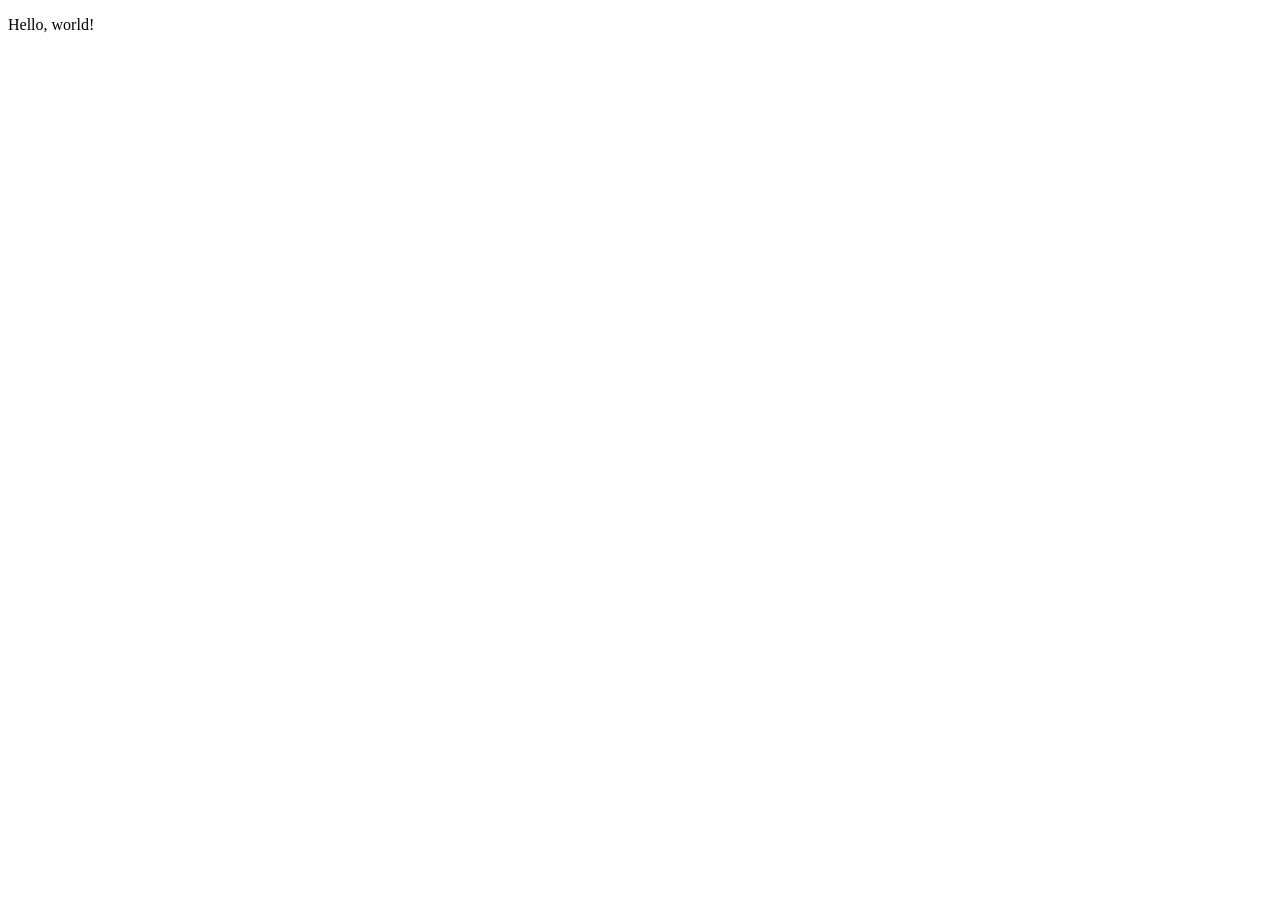
==== index.html @ 7fc9e7b6 "Create initial index.html for EGL Blog" ====
<!DOCTYPE html>
<html>

<head>
  <meta charset="utf-8">
  <title>EGL Blog</title>
  <meta name="author" content="">
  <meta name="description" content="">
  <meta name="viewport" content="width=device-width, initial-scale=1">

  <!-- <link href="css/style.css" rel="stylesheet"> -->
</head>

<body>

  <p>Hello, world!</p>

 <!-- <script src="js/script.js"></script> -->
</body>

</html>
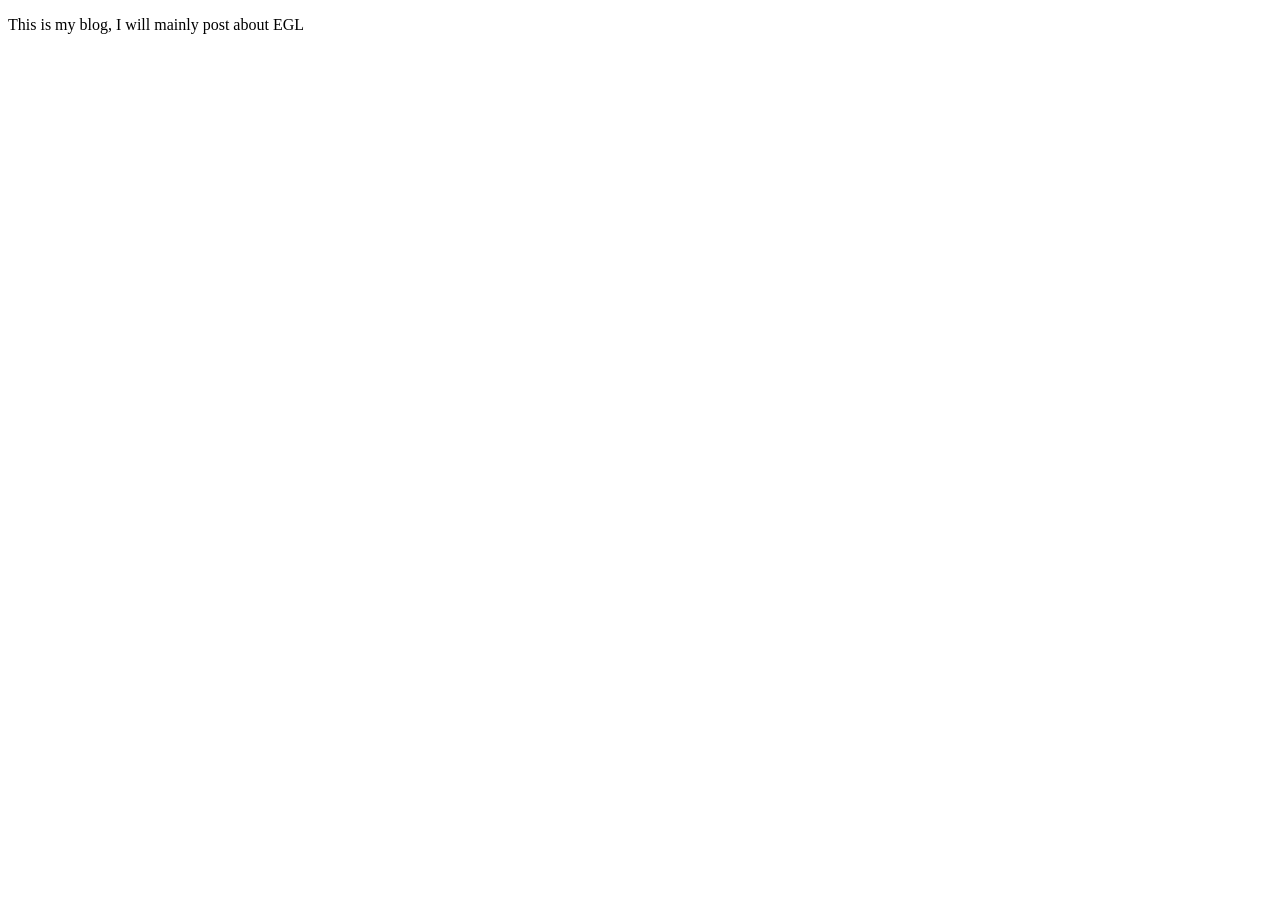
==== commit 9bc0875b: "Update blog title and introductory paragraph" ====
--- a/index.html
+++ b/index.html
@@ -3,7 +3,7 @@
 
 <head>
   <meta charset="utf-8">
-  <title>EGL Blog</title>
+  <title>CyaniaLovelace EGL</title>
   <meta name="author" content="">
   <meta name="description" content="">
   <meta name="viewport" content="width=device-width, initial-scale=1">
@@ -13,7 +13,7 @@
 
 <body>
 
-  <p>Hello, world!</p>
+  <p>This is my blog, I will mainly post about EGL</p>
 
  <!-- <script src="js/script.js"></script> -->
 </body>
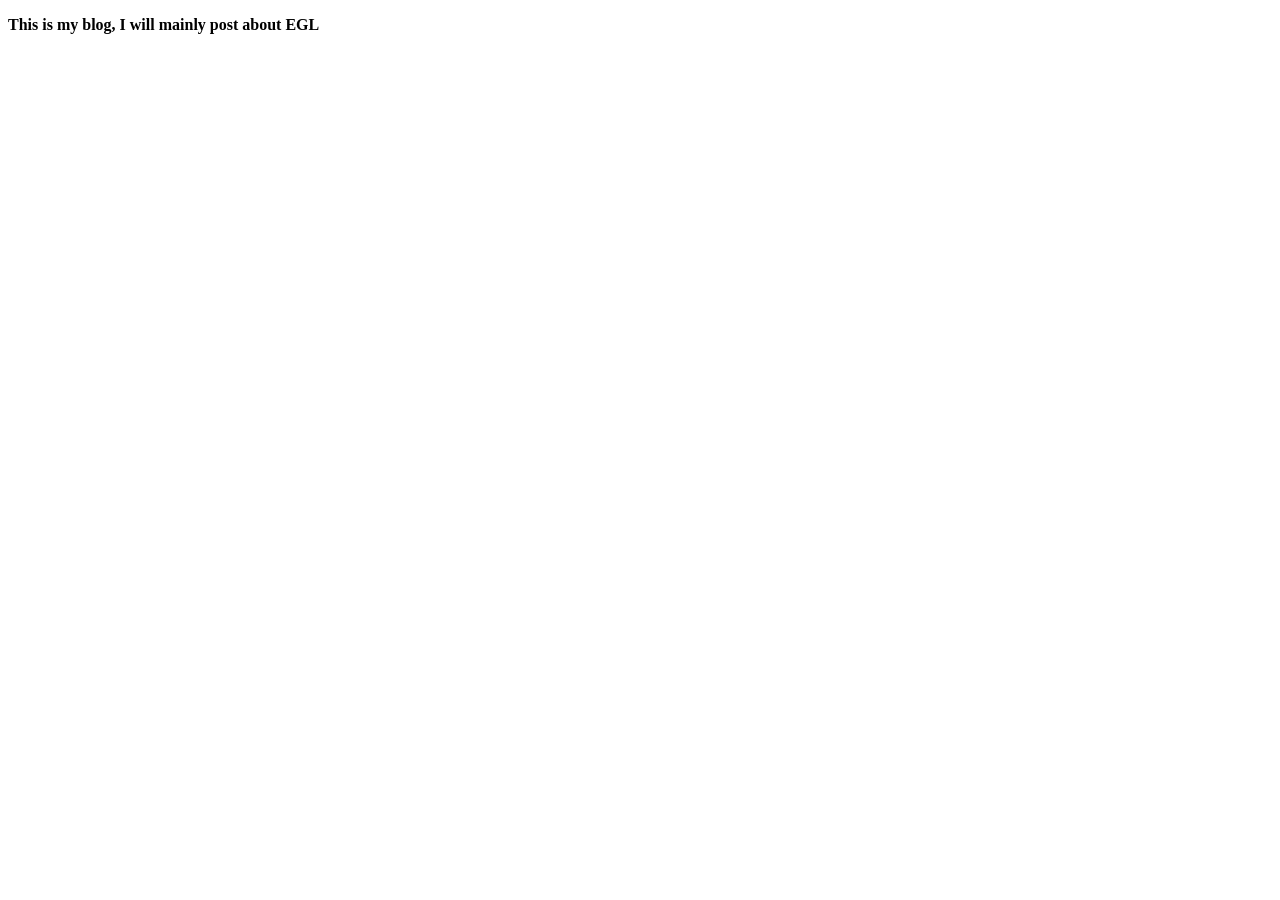
==== commit 8e7a5f26: "Uncomment stylesheet link in index.html" ====
--- a/index.html
+++ b/index.html
@@ -8,7 +8,7 @@
   <meta name="description" content="">
   <meta name="viewport" content="width=device-width, initial-scale=1">
 
-  <!-- <link href="css/style.css" rel="stylesheet"> -->
+  <link href="css/style.css" rel="stylesheet">
 </head>
 
 <body>
--- a/css/style.css
+++ b/css/style.css
@@ -0,0 +1,3 @@
+p {
+	font-weight: bold;
+}
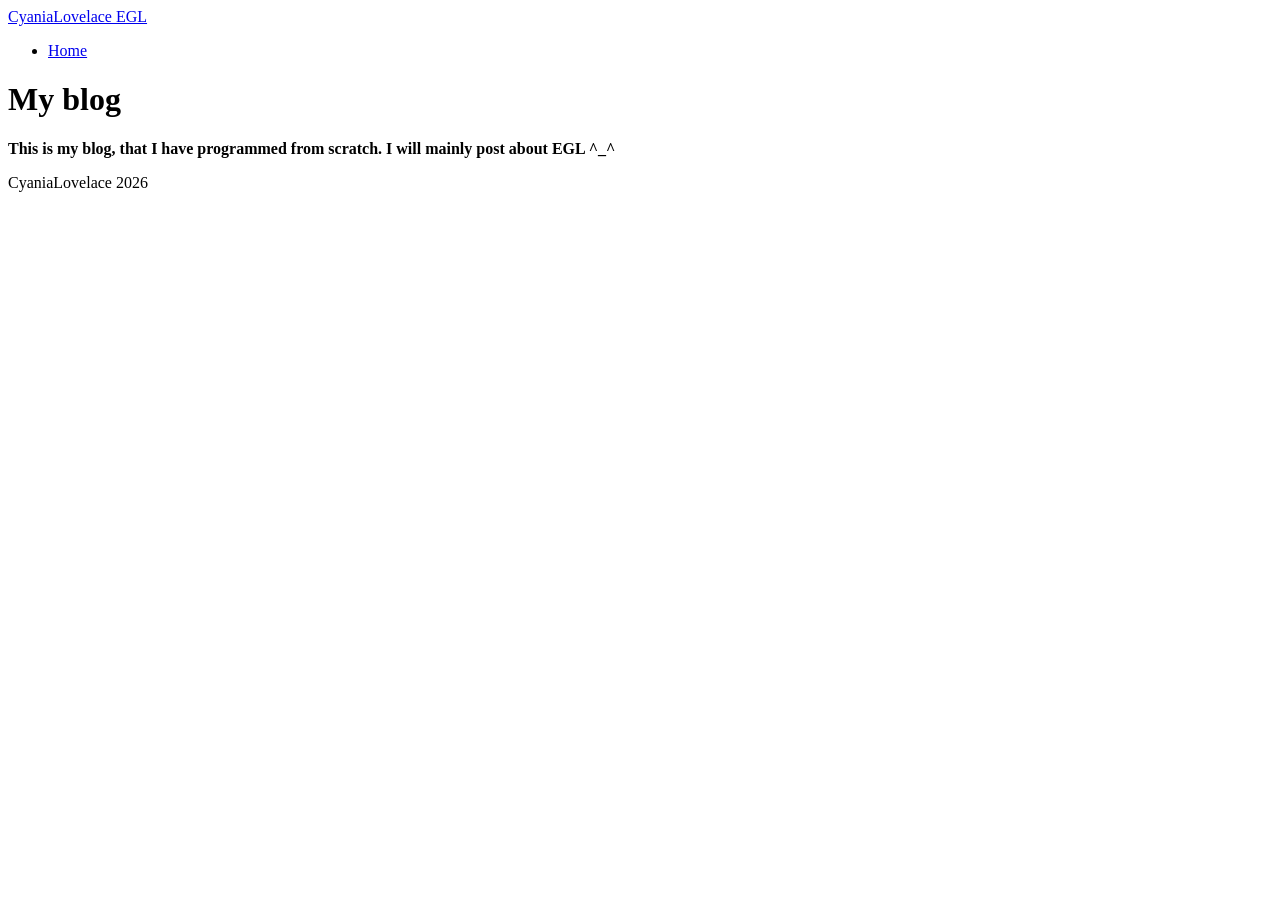
==== commit 39849e24: "Enhance index.html with header, main, and footer Added header, main section, and footer to the blog." ====
--- a/index.html
+++ b/index.html
@@ -13,7 +13,23 @@
 
 <body>
 
-  <p>This is my blog, I will mainly post about EGL</p>
+  <header>
+    <a href="index.html">CyaniaLovelace EGL</a>
+    <nav>
+      <ul>
+        <li><a href="index.html">Home</a></li>
+      </ul>
+    </nav>
+  </header>
+  
+<main>
+  <h1>My blog</h1>
+  <p>This is my blog, that I have programmed from scratch. I will mainly post about EGL ^_^</p>
+</main>
+
+<footer>
+  CyaniaLovelace 2026
+</footer>
 
  <!-- <script src="js/script.js"></script> -->
 </body>
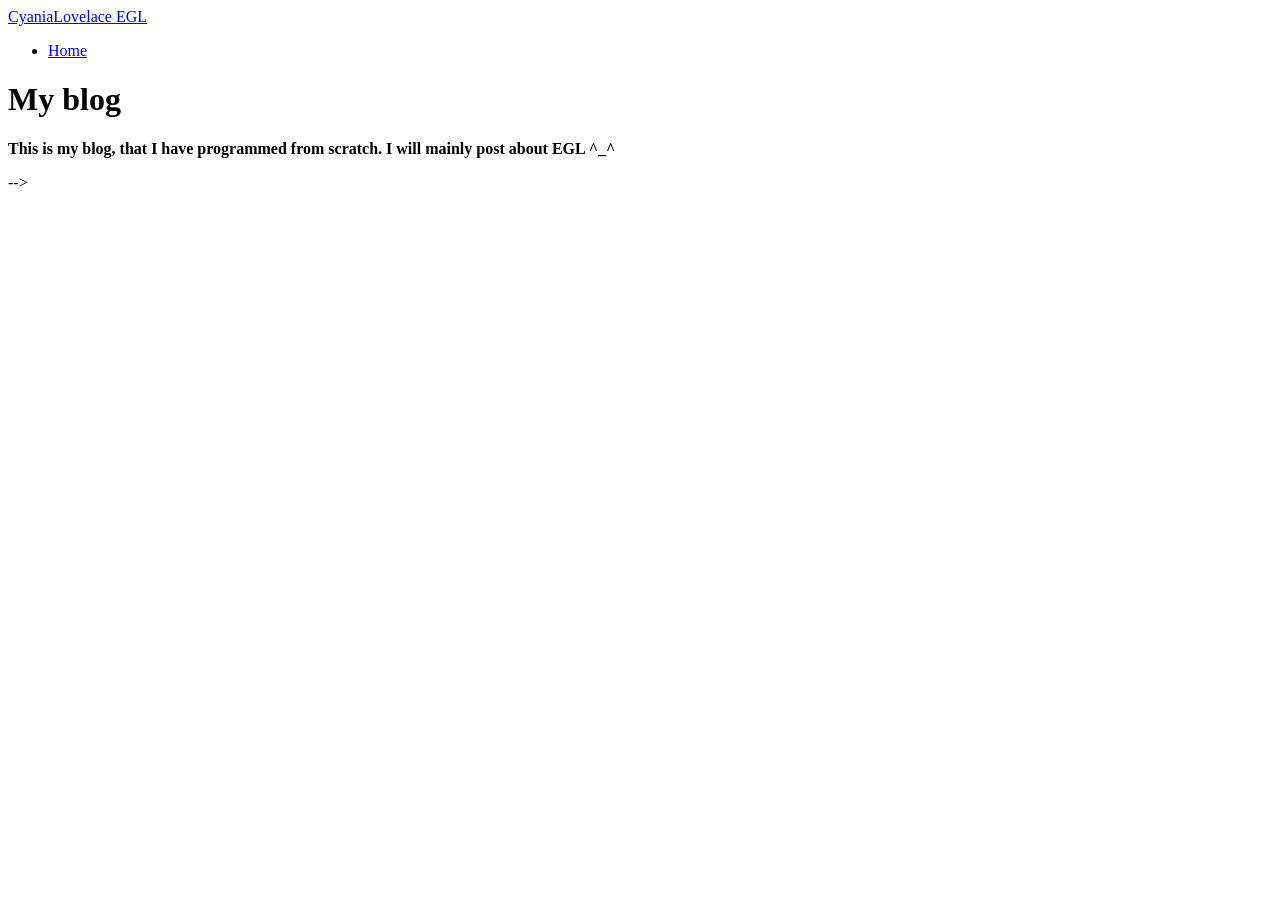
==== commit d02e670b: "Add classes to header, main, and footer elements" ====
--- a/index.html
+++ b/index.html
@@ -13,7 +13,7 @@
 
 <body>
 
-  <header>
+  <header class="header-homepage">
     <a href="index.html">CyaniaLovelace EGL</a>
     <nav>
       <ul>
@@ -22,12 +22,12 @@
     </nav>
   </header>
   
-<main>
+<main class="main-homepage">
   <h1>My blog</h1>
   <p>This is my blog, that I have programmed from scratch. I will mainly post about EGL ^_^</p>
 </main>
 
-<footer>
+<footer class="footer-homepage>
   CyaniaLovelace 2026
 </footer>
 
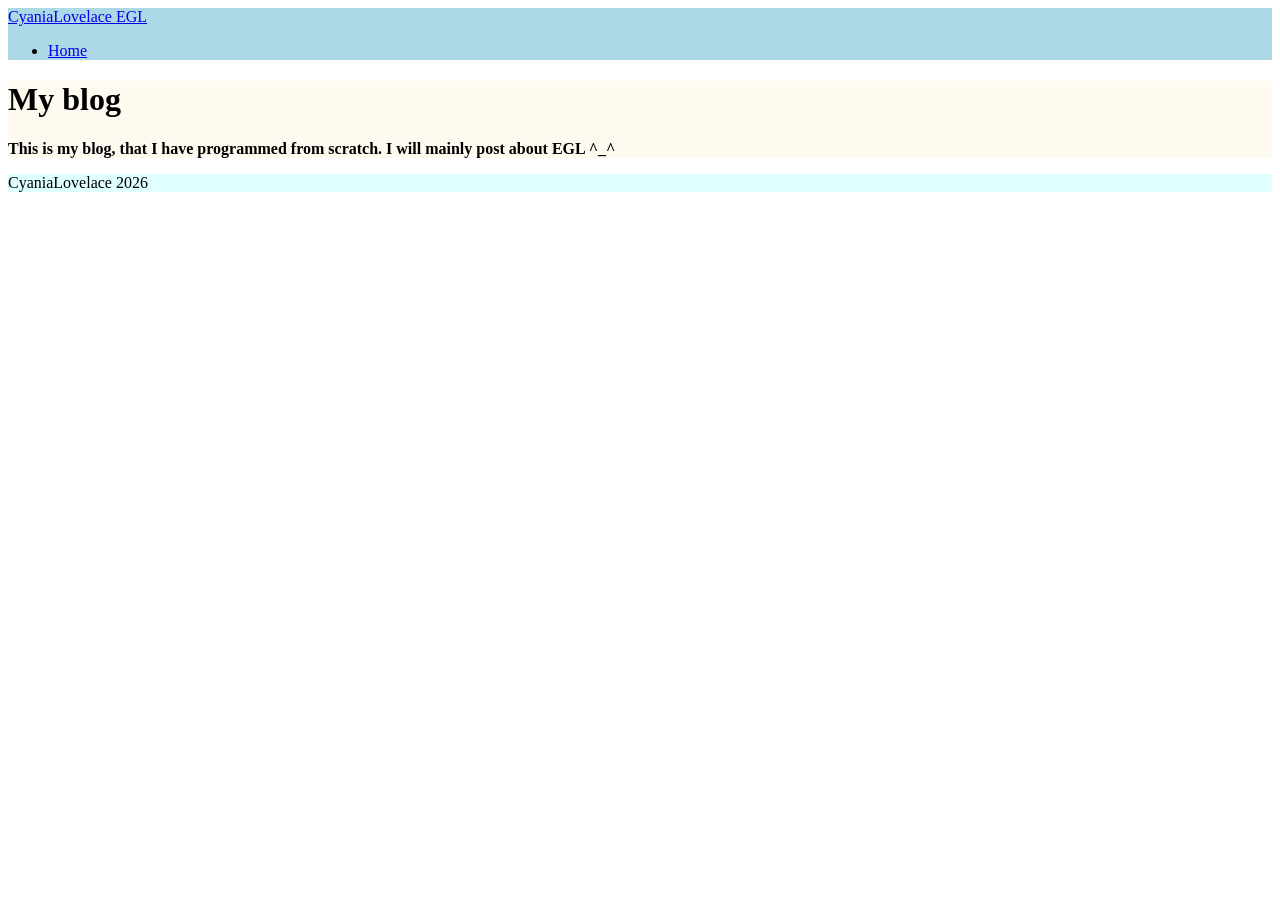
==== commit efb94603: "Fix footer HTML tag syntax" ====
--- a/index.html
+++ b/index.html
@@ -27,7 +27,7 @@
   <p>This is my blog, that I have programmed from scratch. I will mainly post about EGL ^_^</p>
 </main>
 
-<footer class="footer-homepage>
+<footer class="footer-homepage">
   CyaniaLovelace 2026
 </footer>
 
--- a/css/style.css
+++ b/css/style.css
@@ -1,3 +1,15 @@
 p {
 	font-weight: bold;
 }
+
+.header-homepage {
+	background-color: lightblue;
+}
+
+.main-homepage {
+	background-color: floralwhite;
+}
+
+.footer-homepage {
+	background-color: lightcyan;
+}
